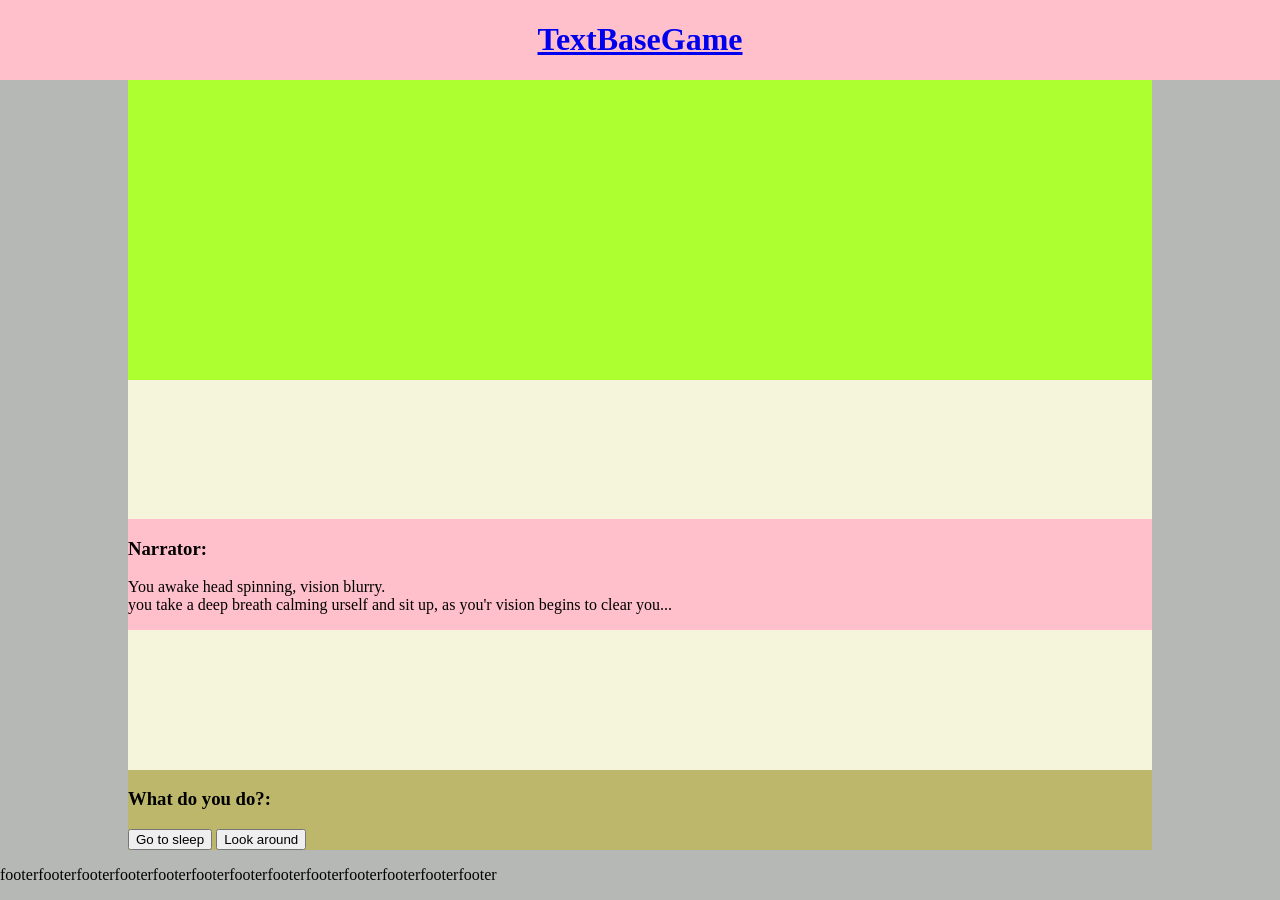
==== index.html @ 3bf62e0b "." ====
<!DOCTYPE html>
<html lang="en">
<head>
    <meta charset="UTF-8">
    <meta name="viewport" content="width=device-width, initial-scale=1.0">
    <title>Document</title>
    <link rel="stylesheet" href="css\style.css">
</head>
<body>
    <div id="main">

        <div id="header">
            <a href="startPage.html"><h1>TextBaseGame</h1></a>
        </div>

        <div id="content">
                <div id="imgBox">
                    <img src="https://media.istockphoto.com/id/1093292834/vector/photo-coming-soon-picture-frame-vector-illustration.jpg?s=1024x1024&w=is&k=20&c=tLk5WFN63n-s84lKaWRLTYG3DN4lq5zFPaq62EwXH_k=" alt="">
                </div>

                <div id="dialogBox">
                    <div id="narratorBox">
                        <h3>Narrator:</h3>
                        <p id="narrator">
                            You awake head spinning, vision blurry. <br>
                            you take a deep breath calming urself and sit up, as you'r vision begins to clear you...
                        </p>
                    </div>
                </div>
                <div id="choiceBox">
                    <h3>What do you do?:</h3>
                    <div>
                        <button>Go to sleep</button>
                        <button onclick="lookAround()">Look around</button>
                    </div>
                </div>
        </div>
        

        <div id="footer">
            <p>footerfooterfooterfooterfooterfooterfooterfooterfooterfooterfooterfooterfooter</p>
        </div>

    </div>
</body>
    <script src="JS\script.js"></script>
</html>
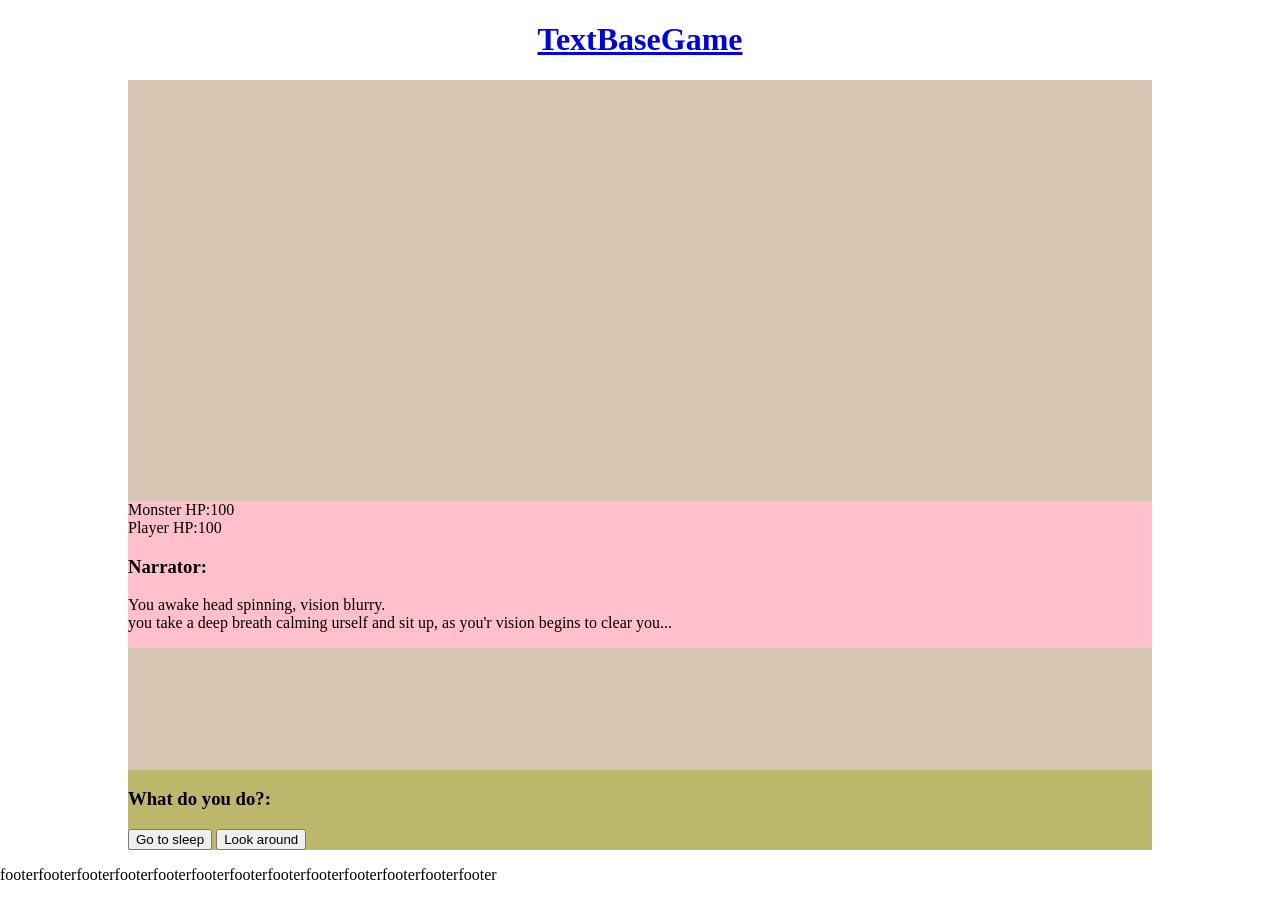
==== commit 55c44836: "." ====
--- a/index.html
+++ b/index.html
@@ -19,6 +19,8 @@
                 </div>
 
                 <div id="dialogBox">
+                    <div id="healthMonster"></div>
+                    <div id="healthPlayer"></div>
                     <div id="narratorBox">
                         <h3>Narrator:</h3>
                         <p id="narrator">
@@ -30,7 +32,7 @@
                 <div id="choiceBox">
                     <h3>What do you do?:</h3>
                     <div>
-                        <button>Go to sleep</button>
+                        <a href="end.html"><button onclick="theEnd(sleep)">Go to sleep</button></a>
                         <button onclick="lookAround()">Look around</button>
                     </div>
                 </div>
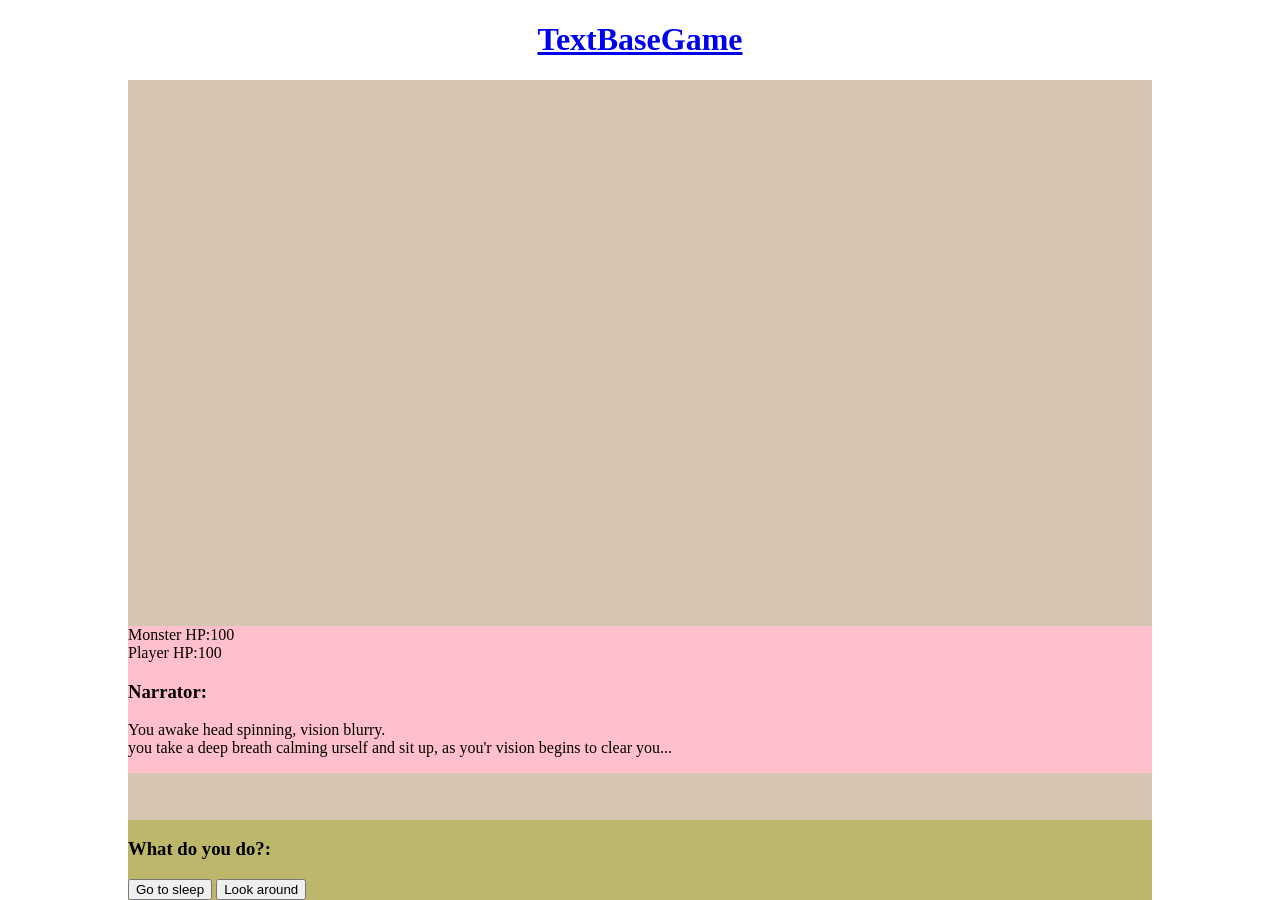
==== commit 30fc89d0: "." ====
--- a/index.html
+++ b/index.html
@@ -15,7 +15,7 @@
 
         <div id="content">
                 <div id="imgBox">
-                    <img src="https://media.istockphoto.com/id/1093292834/vector/photo-coming-soon-picture-frame-vector-illustration.jpg?s=1024x1024&w=is&k=20&c=tLk5WFN63n-s84lKaWRLTYG3DN4lq5zFPaq62EwXH_k=" alt="">
+                    <img id="imgLink" src="https://media.istockphoto.com/id/1093292834/vector/photo-coming-soon-picture-frame-vector-illustration.jpg?s=1024x1024&w=is&k=20&c=tLk5WFN63n-s84lKaWRLTYG3DN4lq5zFPaq62EwXH_k=" alt="">
                 </div>
 
                 <div id="dialogBox">
@@ -40,7 +40,6 @@
         
 
         <div id="footer">
-            <p>footerfooterfooterfooterfooterfooterfooterfooterfooterfooterfooterfooterfooter</p>
         </div>
 
     </div>
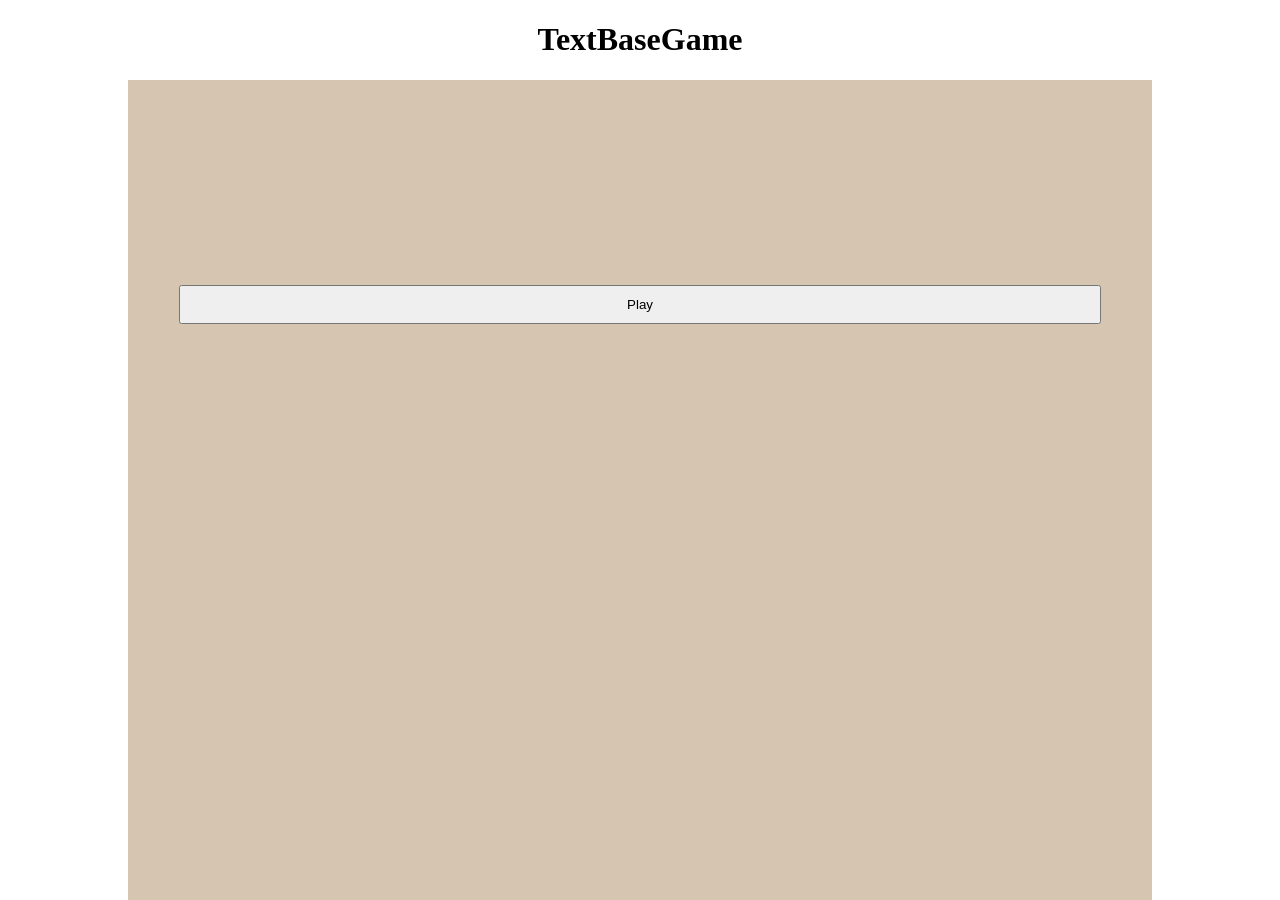
==== commit 449c8034: "." ====
--- a/index.html
+++ b/index.html
@@ -1,48 +1,25 @@
 <!DOCTYPE html>
 <html lang="en">
-<head>
-    <meta charset="UTF-8">
-    <meta name="viewport" content="width=device-width, initial-scale=1.0">
-    <title>Document</title>
-    <link rel="stylesheet" href="css\style.css">
-</head>
-<body>
-    <div id="main">
-
-        <div id="header">
-            <a href="startPage.html"><h1>TextBaseGame</h1></a>
+    <head>
+        <meta charset="UTF-8">
+        <meta name="viewport" content="width=device-width, initial-scale=1.0">
+        <title>Document</title>
+        <link rel="stylesheet" href="css\style.css">
+    </head>
+    <body>
+        <div id="main">
+            <div id="header">
+                <h1>TextBaseGame</h1>
+            </div>
+            <div id="content">
+                <div id="startBox">
+                    <a href="index.html"><button id="startButton" href="index.html">Play</button></a>
+                </div>
+            </div>
+            <div id="footer">
+                
+            </div>
         </div>
-
-        <div id="content">
-                <div id="imgBox">
-                    <img id="imgLink" src="https://media.istockphoto.com/id/1093292834/vector/photo-coming-soon-picture-frame-vector-illustration.jpg?s=1024x1024&w=is&k=20&c=tLk5WFN63n-s84lKaWRLTYG3DN4lq5zFPaq62EwXH_k=" alt="">
-                </div>
-
-                <div id="dialogBox">
-                    <div id="healthMonster"></div>
-                    <div id="healthPlayer"></div>
-                    <div id="narratorBox">
-                        <h3>Narrator:</h3>
-                        <p id="narrator">
-                            You awake head spinning, vision blurry. <br>
-                            you take a deep breath calming urself and sit up, as you'r vision begins to clear you...
-                        </p>
-                    </div>
-                </div>
-                <div id="choiceBox">
-                    <h3>What do you do?:</h3>
-                    <div>
-                        <a href="end.html"><button onclick="theEnd(sleep)">Go to sleep</button></a>
-                        <button onclick="lookAround()">Look around</button>
-                    </div>
-                </div>
-        </div>
-        
-
-        <div id="footer">
-        </div>
-
-    </div>
-</body>
+    </body>
     <script src="JS\script.js"></script>
 </html>
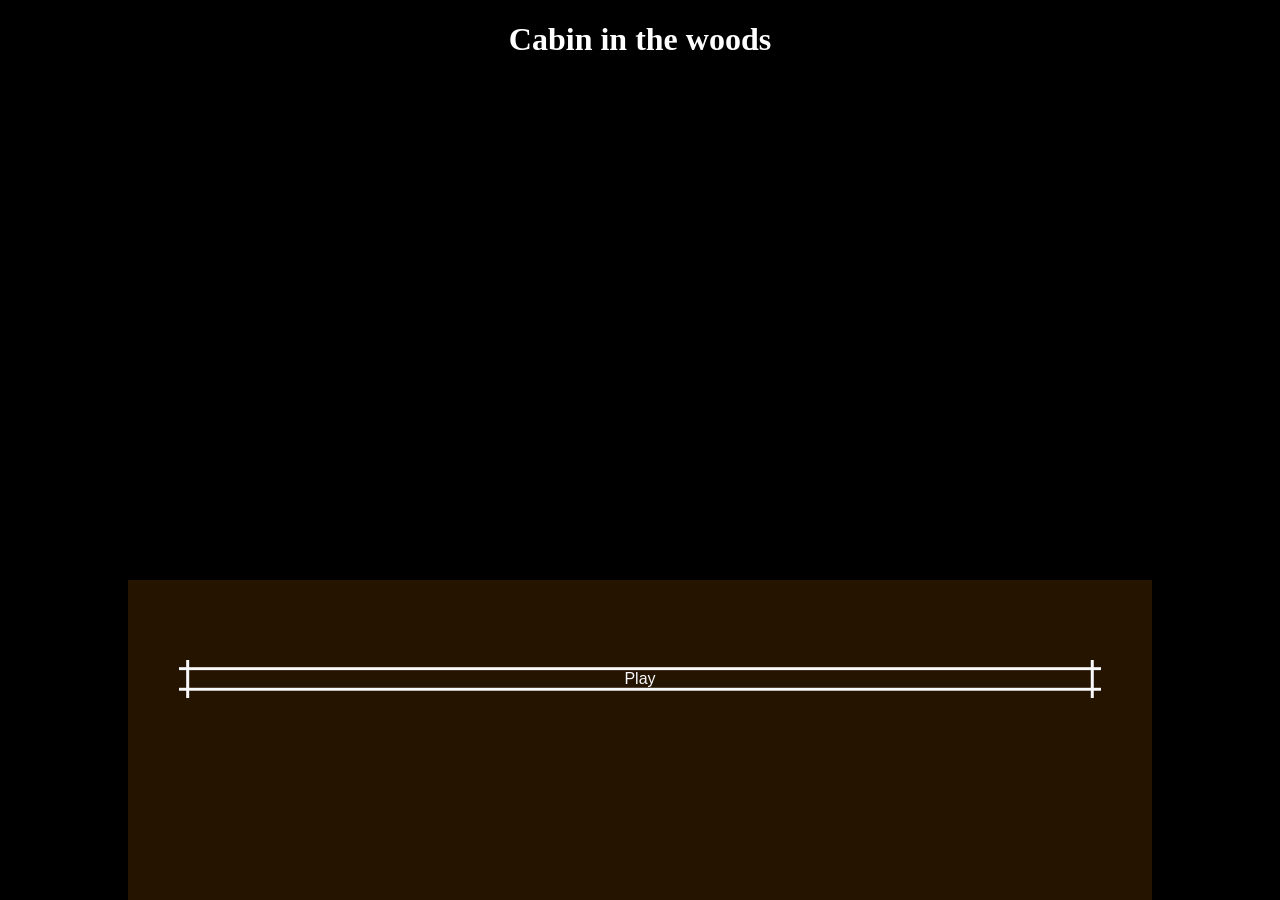
==== commit 0ae12966: "." ====
--- a/index.html
+++ b/index.html
@@ -9,11 +9,14 @@
     <body>
         <div id="main">
             <div id="header">
-                <h1>TextBaseGame</h1>
+                <h1>Cabin in the woods</h1>
             </div>
+            <div id="imgBox">
+                    <img id="imgLink" src="https://github.com/Ellie-404/AdventureGame/blob/main/img/Designer%20(8).png?raw=true" alt="">
+                </div>
             <div id="content">
                 <div id="startBox">
-                    <a href="index.html"><button id="startButton" href="index.html">Play</button></a>
+                    <a href="gamePage.html"><button id="startButton" class="button-89">Play</button></a>
                 </div>
             </div>
             <div id="footer">
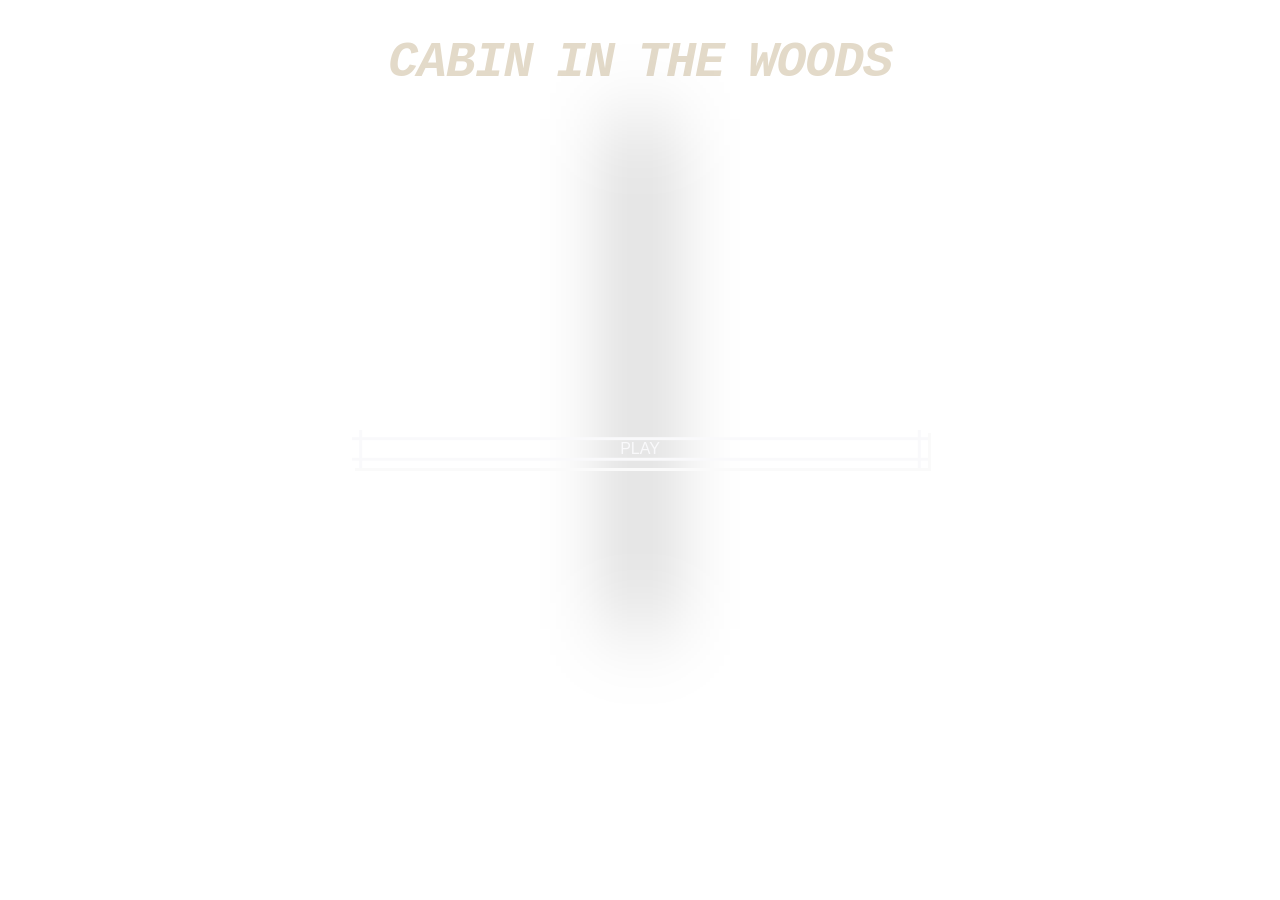
==== commit 7d9a15a3: "." ====
--- a/index.html
+++ b/index.html
@@ -11,10 +11,11 @@
             <div id="header">
                 <h1>Cabin in the woods</h1>
             </div>
-            <div id="imgBox">
+            
+            <div id="content">
+                <div id="imgBox">
                     <img id="imgLink" src="https://github.com/Ellie-404/AdventureGame/blob/main/img/Designer%20(8).png?raw=true" alt="">
                 </div>
-            <div id="content">
                 <div id="startBox">
                     <a href="gamePage.html"><button id="startButton" class="button-89">Play</button></a>
                 </div>
